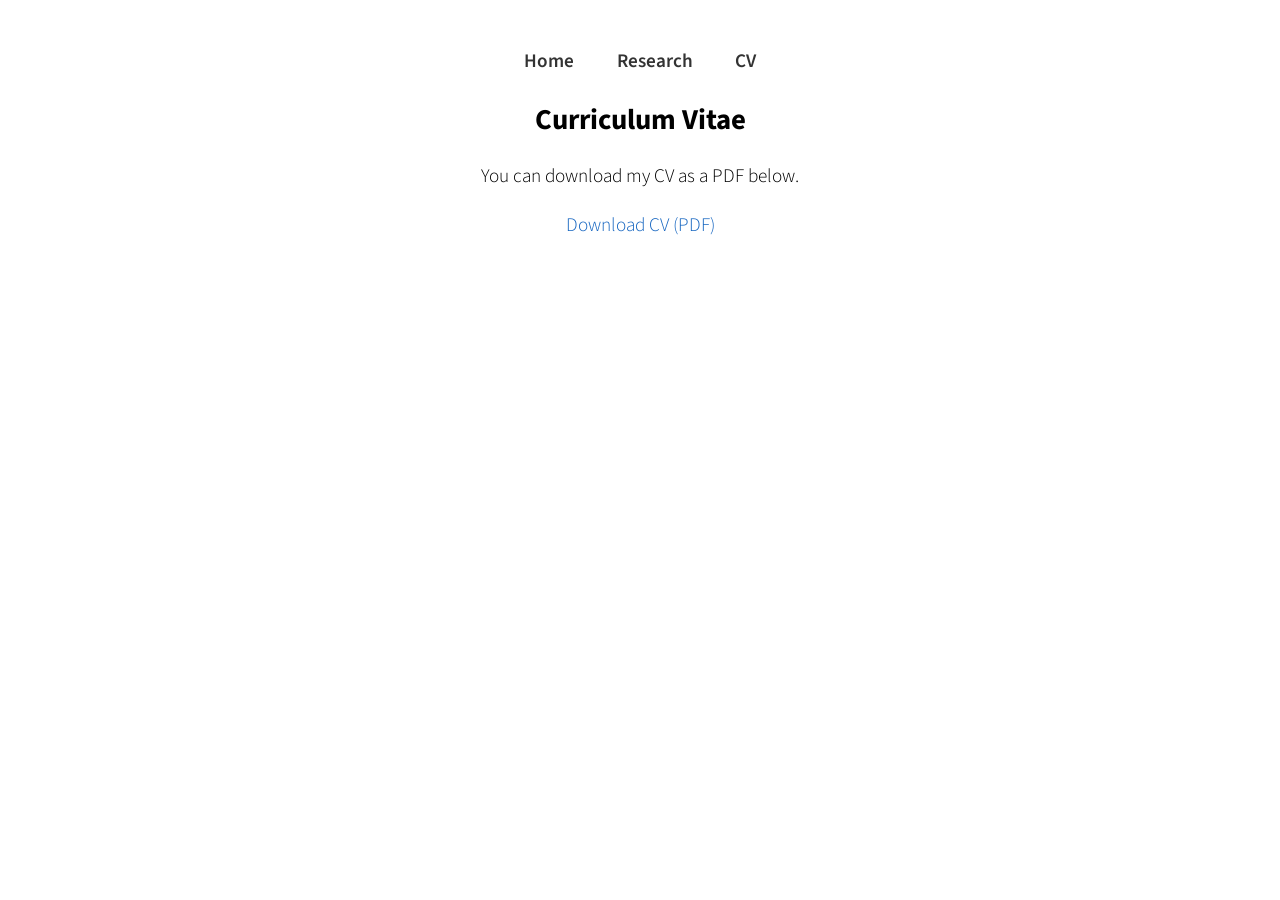
==== cv.html @ 495ca044 "re-add cv.html" ====
<!DOCTYPE html>
<html lang="en">
  <head>
    <meta charset="utf-8" />
    <meta http-equiv="x-ua-compatible" content="ie=edge" />
    <meta name="viewport" content="width=device-width, initial-scale=1" />
    <title>CV | Landon C.L. Liu</title>
    <link rel="icon" type="image/png" href="favicon.png" sizes="32x32" />
    <link rel="stylesheet" href="main.css" />
    <link rel="preconnect" href="https://fonts.googleapis.com" />
    <link rel="preconnect" href="https://fonts.gstatic.com" crossorigin />
    <link href="https://fonts.googleapis.com/css2?family=Source+Sans+Pro:wght@300;600&display=swap" rel="stylesheet" />
  </head>
  <body>
    <section id="content">
      <nav>
        <a href="index.html">Home</a>
        <a href="research.html">Research</a>
        <a href="cv.html">CV</a>
      </nav>
      <h1>Curriculum Vitae</h1>
      <p>You can download my CV as a PDF below.</p>
      <p><a href="cv.pdf">Download CV (PDF)</a></p>
    </section>
  </body>
</html>
---- main.css ----
html {
    font-family: 'Source Sans Pro', sans-serif;
    font-size: larger;
    font-weight: 300;
}
a {
    text-decoration: none;
    color: #1565c0;
}
a:hover {
    color: #217ee7;
}
#content {
    max-width: 720px;
    margin: 0 auto;
    padding: 2em 1.5em;
    text-align: center;
    line-height: 1.6em;
}
.avatar {
    border-radius: 50%;
    width: 150px;
}
.icons {
    list-style-type: none;
    font-size: xx-large;
    padding: 0;
    display: flex;
    justify-content: space-between;
    width: 80%;
    max-width: 320px;
    margin: 1em auto;
}
.icons li {
    display: inline;
    width: 42px;
}
.icons a {
    color: black;
}
.icons a:hover {
    color: #1565c0;
}
nav {
    margin-bottom: 1.5em;
    text-align: center;
}
nav a {
    margin: 0 1em;
    text-decoration: none;
    font-weight: 600;
    color: #333;
}
nav a:hover {
    text-decoration: underline;
}
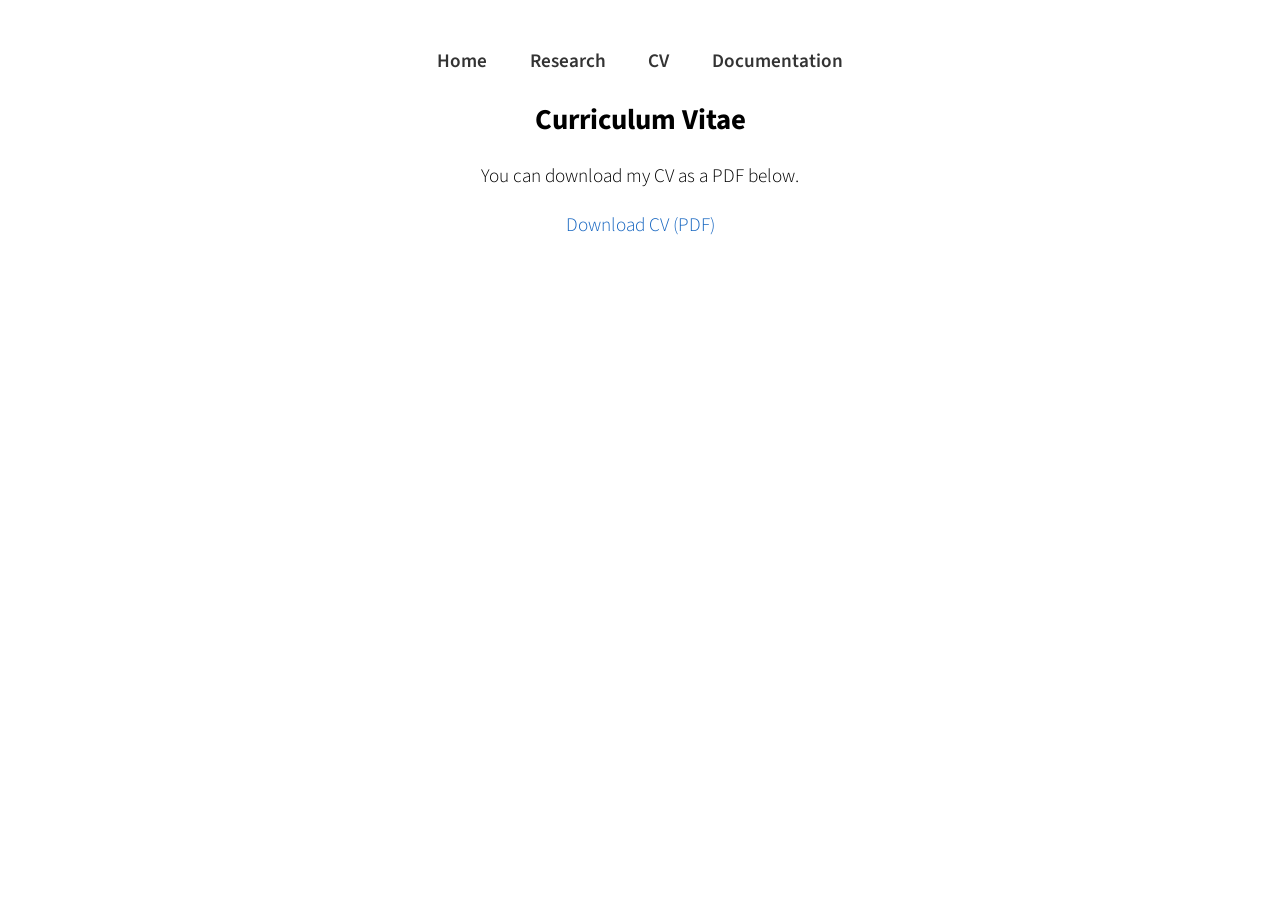
==== commit 22834404: "add documentation/blog page" ====
--- a/cv.html
+++ b/cv.html
@@ -17,6 +17,7 @@
         <a href="index.html">Home</a>
         <a href="research.html">Research</a>
         <a href="cv.html">CV</a>
+        <a href="documentation.html">Documentation</a>
       </nav>
       <h1>Curriculum Vitae</h1>
       <p>You can download my CV as a PDF below.</p>
